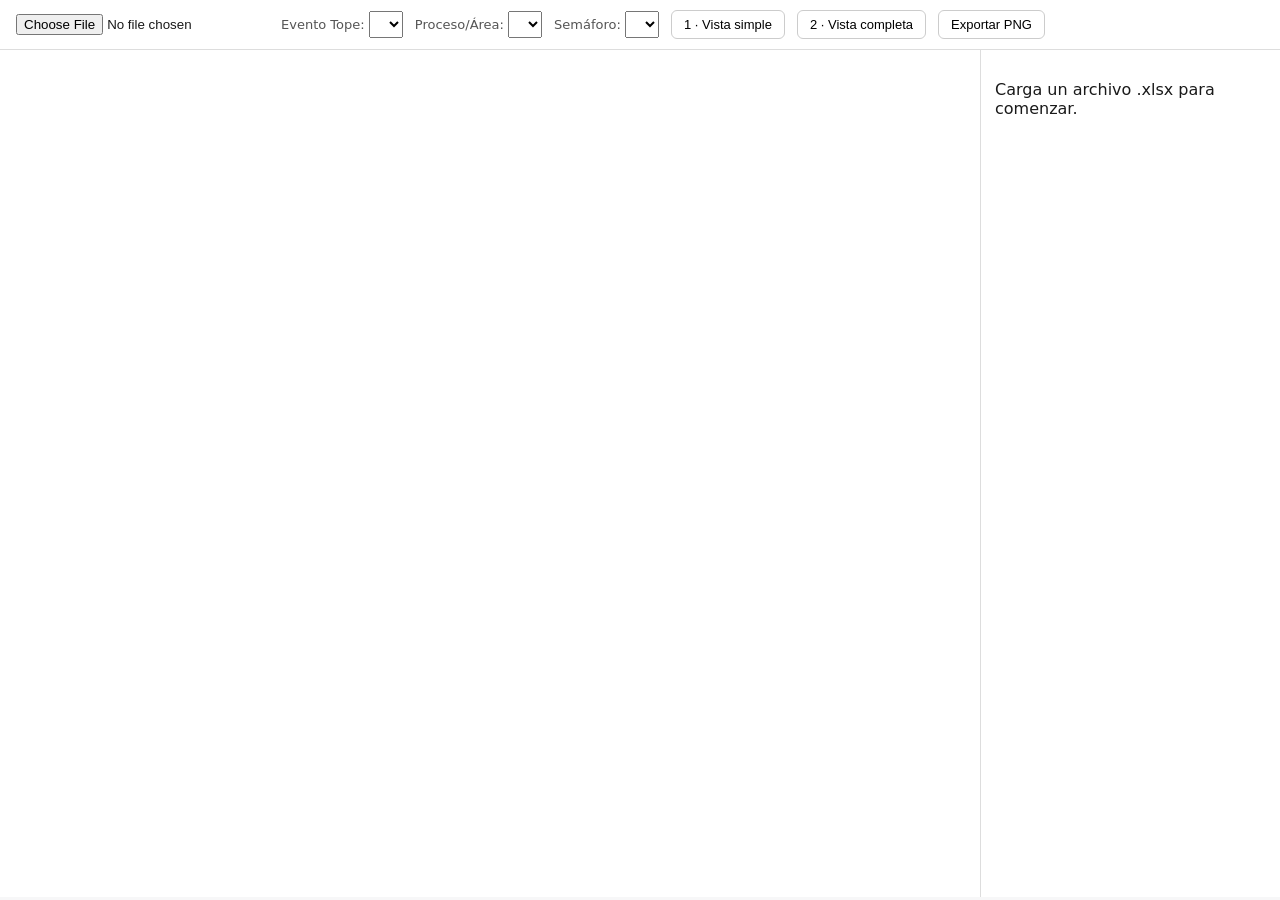
==== bowtie-app/index.html @ 65bcd28b "Add BowTie diagram module and full UI wiring (index.html + test-diagram.html) Cytoscape preset layou" ====
<!DOCTYPE html>
<html lang="es">
<head>
<meta charset="UTF-8" />
<title>Visualizador BowTie</title>
<link rel="stylesheet" href="css/styles.css" />
</head>
<body>
  <div class="toolbar">
    <input type="file" id="fileInput" accept=".xlsx" />
    <label>Evento Tope: <select id="eventSelect"></select></label>
    <label>Proceso/Área: <select id="areaSelect"></select></label>
    <label>Semáforo: <select id="semaforoSelect"></select></label>
    <button id="btnVistaSimple">1 · Vista simple</button>
    <button id="btnVistaCompleta">2 · Vista completa</button>
    <button id="btnExportPng">Exportar PNG</button>
  </div>
  <div class="layout">
    <div id="cy"></div>
    <div class="side-panel">
      <div id="detailPanel">
        <p class="hint">Carga un archivo .xlsx para comenzar.</p>
      </div>
      <div id="kpiPanel" style="display:none;"></div>
    </div>
  </div>
  <div class="validation-panel" id="validationPanel" style="display:none;"></div>

  <script src="vendor/xlsx.full.min.js"></script>
  <script src="vendor/cytoscape.min.js"></script>
  <script src="js/core/excelLoader.js"></script>
  <script src="js/core/dataValidator.js"></script>
  <script src="js/core/dataModel.js"></script>
  <script src="js/core/kpiCalculator.js"></script>
  <script src="js/core/dataPipeline.js"></script>
  <script src="js/diagram/bowtieLayout.js"></script>
  <script src="js/diagram/cytoscapeStyles.js"></script>
  <script src="js/diagram/diagramRenderer.js"></script>
  <script src="js/diagram/exportPng.js"></script>
  <script src="js/ui/fileLoader.js"></script>
  <script src="js/ui/eventSelector.js"></script>
  <script src="js/ui/filters.js"></script>
  <script src="js/ui/appShell.js"></script>
  <script>
    const dom = {
      cyContainer: document.getElementById('cy'),
      detailPanel: document.getElementById('detailPanel'),
      kpiPanel: document.getElementById('kpiPanel'),
      validationPanel: document.getElementById('validationPanel'),
      eventSelect: document.getElementById('eventSelect'),
      areaSelect: document.getElementById('areaSelect'),
      semaforoSelect: document.getElementById('semaforoSelect'),
      btnVistaSimple: document.getElementById('btnVistaSimple'),
      btnVistaCompleta: document.getElementById('btnVistaCompleta'),
      btnExportPng: document.getElementById('btnExportPng'),
    };

    window.BowtieFileLoader.wireFileLoader(
      document.getElementById('fileInput'),
      (resultado) => {
        if (resultado.missingSheets && resultado.missingSheets.length) {
          alert('Faltan hojas en el Excel: ' + resultado.missingSheets.join(', '));
        }
        if (resultado.modelo.length === 0) {
          dom.detailPanel.innerHTML = '<p class="hint">No se encontraron Eventos Tope válidos en el archivo.</p>';
          if (resultado.report.issues.length > 0) {
            window.BowtieAppShell.renderValidationPanel(dom.validationPanel, resultado.report.issues);
          }
          return;
        }
        window.BowtieAppShell.initAppShell(dom, resultado);
      },
      (err) => alert('Error al leer el archivo: ' + err.message)
    );
  </script>
</body>
</html>
---- bowtie-app/css/styles.css ----
* { box-sizing: border-box; }
body {
  margin: 0;
  font-family: system-ui, -apple-system, sans-serif;
  color: #1a1a1a;
  background: #f7f7f8;
}

.toolbar {
  display: flex;
  align-items: center;
  gap: 12px;
  padding: 10px 16px;
  background: #fff;
  border-bottom: 1px solid #ddd;
  flex-wrap: wrap;
}

.toolbar label { font-size: 13px; color: #555; }
.toolbar select { padding: 4px 6px; }

.toolbar button {
  padding: 6px 12px;
  border: 1px solid #ccc;
  border-radius: 6px;
  background: #fff;
  cursor: pointer;
  font-size: 13px;
}
.toolbar button.active { background: #1a73e8; color: #fff; border-color: #1a73e8; }
.toolbar button img { height: 16px; vertical-align: middle; }

.layout {
  display: flex;
  height: calc(100vh - 53px);
}

#cy {
  flex: 1;
  background: #fff;
}

.side-panel {
  width: 300px;
  padding: 14px;
  background: #fff;
  border-left: 1px solid #ddd;
  overflow-y: auto;
  display: flex;
  flex-direction: column;
  gap: 16px;
}
#detailPanel { flex: 1; }

.side-panel h3 { margin-top: 0; font-size: 14px; }
.side-panel dl { font-size: 13px; margin: 0; }
.side-panel dt { font-weight: 600; margin-top: 8px; }
.side-panel dd { margin: 2px 0 0 0; }

.kpi-grid {
  display: grid;
  grid-template-columns: 1fr 1fr;
  gap: 8px;
  margin-bottom: 16px;
}
.kpi-card {
  background: #f2f4f7;
  border-radius: 6px;
  padding: 8px;
  font-size: 12px;
}
.kpi-card .valor { font-size: 18px; font-weight: 700; }

.validation-panel {
  position: fixed;
  right: 20px;
  top: 60px;
  width: 420px;
  max-height: 70vh;
  overflow-y: auto;
  background: #fff8e1;
  border: 1px solid #f0c14b;
  border-radius: 8px;
  padding: 14px;
  box-shadow: 0 4px 14px rgba(0,0,0,0.15);
  z-index: 20;
}
.validation-panel h3 { margin-top: 0; }
.validation-panel ul { padding-left: 18px; font-size: 12px; }
.validation-panel .close-btn {
  position: absolute; top: 8px; right: 10px; cursor: pointer; border: none;
  background: none; font-size: 16px;
}
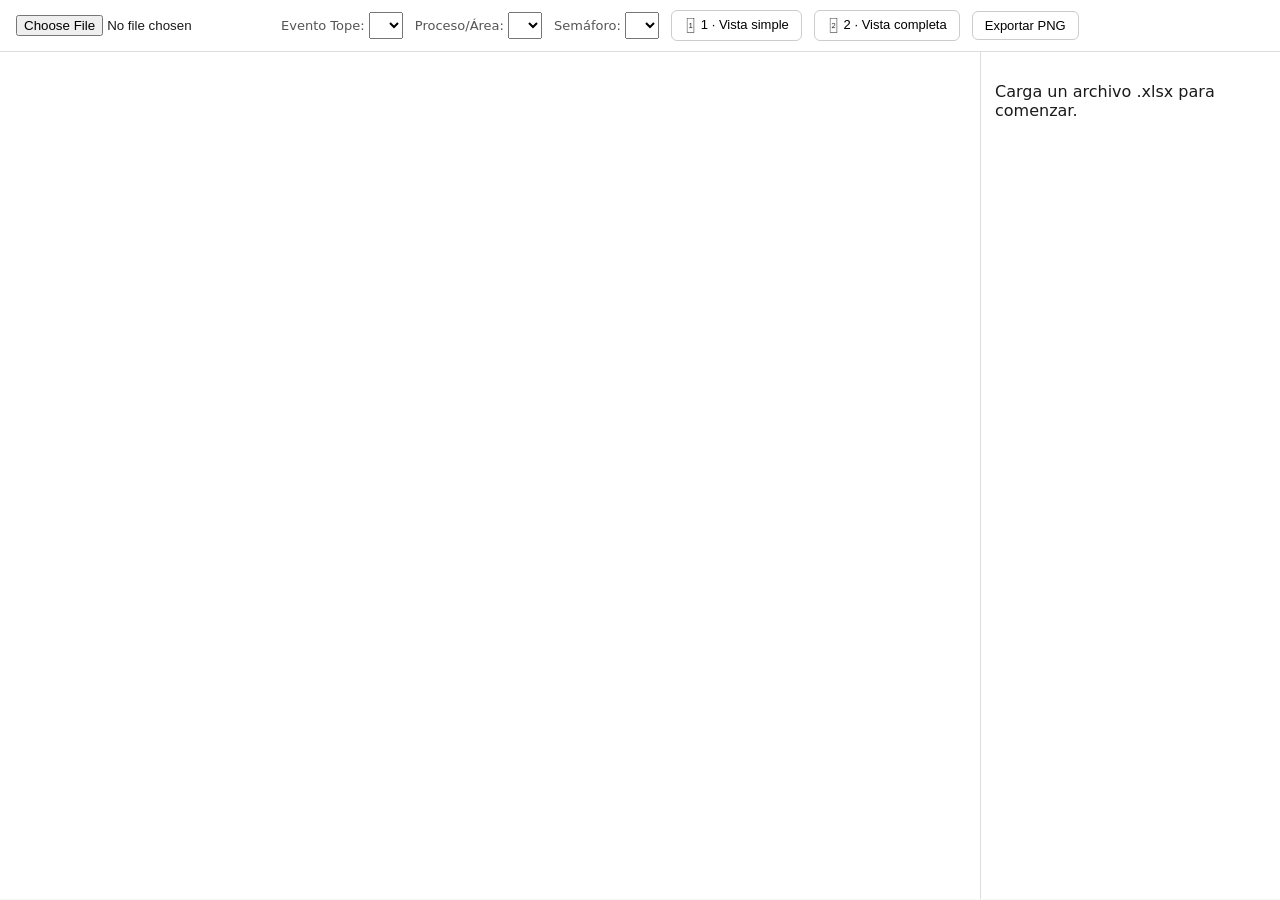
==== commit 070621b8: "Update icon assets and wire new SIN_DATOS barrier state Rename replaced icon files to snake_case, ad" ====
--- a/bowtie-app/index.html
+++ b/bowtie-app/index.html
@@ -11,8 +11,8 @@
     <label>Evento Tope: <select id="eventSelect"></select></label>
     <label>Proceso/Área: <select id="areaSelect"></select></label>
     <label>Semáforo: <select id="semaforoSelect"></select></label>
-    <button id="btnVistaSimple">1 · Vista simple</button>
-    <button id="btnVistaCompleta">2 · Vista completa</button>
+    <button id="btnVistaSimple"><img src="assets/icons/boton_vista_simple.png" alt="" class="btn-icon" /> 1 · Vista simple</button>
+    <button id="btnVistaCompleta"><img src="assets/icons/boton_vista_completa.png" alt="" class="btn-icon" /> 2 · Vista completa</button>
     <button id="btnExportPng">Exportar PNG</button>
   </div>
   <div class="layout">
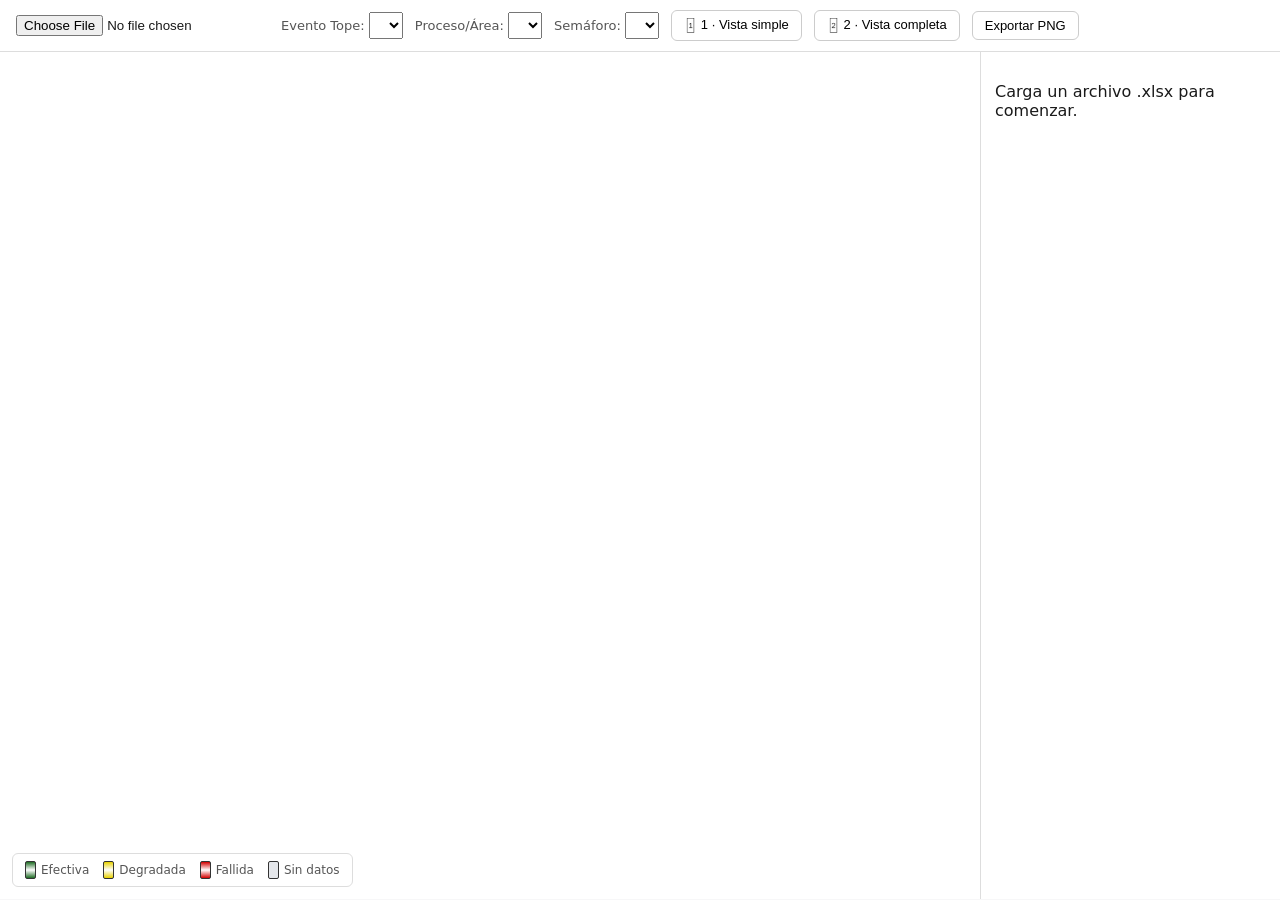
==== commit 9ac22161: "Simplify barrier Semaforo to depend only on Estado; drop Efectividad_Pct - calcSemaforo(estado): Ope" ====
--- a/bowtie-app/index.html
+++ b/bowtie-app/index.html
@@ -16,7 +16,15 @@
     <button id="btnExportPng">Exportar PNG</button>
   </div>
   <div class="layout">
-    <div id="cy"></div>
+    <div class="diagram-wrap">
+      <div id="cy"></div>
+      <div class="legend">
+        <span><i class="verde"></i>Efectiva</span>
+        <span><i class="amarillo"></i>Degradada</span>
+        <span><i class="rojo"></i>Fallida</span>
+        <span><i class="sin-datos"></i>Sin datos</span>
+      </div>
+    </div>
     <div class="side-panel">
       <div id="detailPanel">
         <p class="hint">Carga un archivo .xlsx para comenzar.</p>
--- a/bowtie-app/css/styles.css
+++ b/bowtie-app/css/styles.css
@@ -35,10 +35,43 @@
   height: calc(100vh - 53px);
 }
 
+.diagram-wrap {
+  flex: 1;
+  position: relative;
+}
+
 #cy {
-  flex: 1;
+  width: 100%;
+  height: 100%;
   background: #fff;
 }
+
+.legend {
+  position: absolute;
+  left: 12px;
+  bottom: 12px;
+  display: flex;
+  gap: 14px;
+  align-items: center;
+  padding: 7px 12px;
+  background: rgba(255, 255, 255, 0.94);
+  border: 1px solid #ddd;
+  border-radius: 6px;
+  font-size: 12px;
+  color: #555;
+  pointer-events: none;
+}
+.legend span { display: flex; align-items: center; gap: 5px; }
+.legend i {
+  width: 11px;
+  height: 18px;
+  border: 1px solid #333;
+  border-radius: 2px;
+}
+.legend .verde { background: linear-gradient(#1e6b23, #fff, #1e6b23); }
+.legend .amarillo { background: linear-gradient(#e8d100, #fff, #e8d100); }
+.legend .rojo { background: linear-gradient(#d40000, #fff, #d40000); }
+.legend .sin-datos { background: #e5e7eb; }
 
 .side-panel {
   width: 300px;
